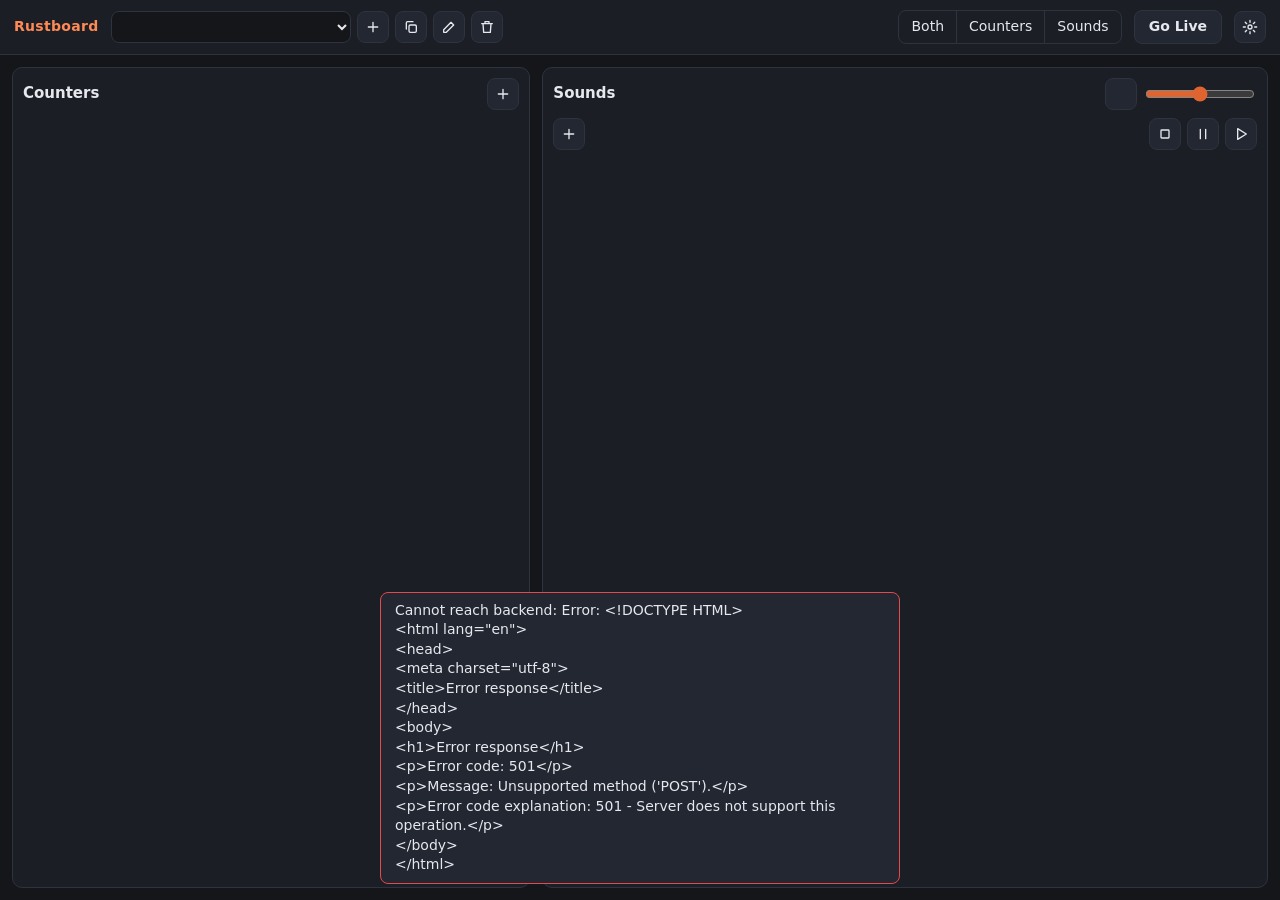
==== ui/index.html @ 24e4267f "Rustboard: Go Live + VB-Cable" ====
<!doctype html>
<html lang="en">
<head>
  <meta charset="utf-8">
  <meta name="viewport" content="width=device-width, initial-scale=1">
  <title>Rustboard</title>
  <link rel="stylesheet" href="style.css">
</head>
<body>
  <header class="bar">
    <div class="brand">Rustboard</div>

    <div class="preset-box">
      <select id="preset-select" aria-label="Preset"></select>
      <button class="icon-btn" id="preset-add" title="Add preset"></button>
      <button class="icon-btn" id="preset-clone" title="Clone preset"></button>
      <button class="icon-btn" id="preset-edit" title="Edit preset"></button>
      <button class="icon-btn danger" id="preset-del" title="Delete preset"></button>
    </div>

    <div class="seg" id="enable-seg" role="group" aria-label="Enable">
      <button data-v="Both">Both</button>
      <button data-v="Counters">Counters</button>
      <button data-v="Sounds">Sounds</button>
    </div>

    <button class="live-btn" id="go-live" title="Send your sounds and your mic to Discord through the virtual cable (VB-CABLE)">Go Live</button>
    <button class="icon-btn" id="open-settings" title="Settings"></button>
  </header>

  <div id="update-bar" hidden>
    <span id="update-text"></span>
    <button class="primary" id="update-btn">Update now</button>
    <button id="update-later">Later</button>
  </div>

  <main class="split">
    <section class="panel" id="counters-panel">
      <div class="panel-head">
        <h2>Counters <span class="off-tag">disabled</span></h2>
        <div class="tools">
          <button class="icon-btn" id="counter-add" title="Add counter"></button>
        </div>
      </div>
      <div class="list" id="counter-list"></div>
    </section>

    <section class="panel" id="sounds-panel">
      <div class="panel-head">
        <h2>Sounds <span class="off-tag">disabled</span></h2>
        <div class="tools vol">
          <button class="icon-btn" id="mute" title="Mute"></button>
          <input type="range" id="master" min="0" max="100" aria-label="Master volume">
        </div>
      </div>
      <div class="toolbar">
        <button class="icon-btn" id="sound-add" title="Add sound"></button>
        <span class="grow"></span>
        <button class="icon-btn" id="sound-stop" title="Stop"></button>
        <button class="icon-btn" id="sound-pause" title="Pause"></button>
        <button class="icon-btn" id="sound-play" title="Play selected"></button>
      </div>
      <div class="list" id="sound-list"></div>
    </section>
  </main>

  <dialog id="dlg">
    <div class="modal-head"><h3 id="dlg-title"></h3></div>
    <div class="modal-body" id="dlg-body"></div>
    <div class="modal-foot" id="dlg-foot"></div>
  </dialog>

  <dialog id="bind">
    <div class="modal-body bind-body">
      <p class="bind-title">Press the keys, then release them</p>
      <p class="muted">Hold a combination like Ctrl + F5. It is saved when you let go.</p>
      <div class="keys" id="bind-live"></div>
    </div>
    <div class="modal-foot"><button id="bind-cancel">Cancel</button></div>
  </dialog>

  <div id="toast" role="status"></div>

  <script type="module" src="js/main.js"></script>
</body>
</html>
---- ui/style.css ----
:root {
  --bg: #14161a;
  --panel: #1b1e24;
  --panel-2: #232731;
  --line: #2e3340;
  --text: #e6e8ee;
  --muted: #8b93a7;
  --accent: #e0642f;
  --accent-2: #ff8a55;
  --danger: #e5484d;
  --ok: #3fb97a;
  --radius: 10px;
  color-scheme: dark;
}

* { box-sizing: border-box; }

html, body {
  height: 100%;
  margin: 0;
  background: var(--bg);
  color: var(--text);
  font: 14px/1.4 system-ui, -apple-system, "Segoe UI", Roboto, sans-serif;
}

body { display: flex; flex-direction: column; }

button, select, input { font: inherit; color: inherit; }

button {
  background: var(--panel-2);
  border: 1px solid var(--line);
  border-radius: 8px;
  padding: 6px 12px;
  cursor: pointer;
}
button:hover { border-color: var(--accent); }
button:active { transform: translateY(1px); }
button.primary { background: var(--accent); border-color: var(--accent); color: #fff; }
button.primary:hover { background: var(--accent-2); }

.icon-btn {
  display: inline-grid;
  place-items: center;
  width: 32px;
  height: 32px;
  padding: 0;
}
.icon-btn svg { width: 16px; height: 16px; fill: none; stroke: currentColor; stroke-width: 2; stroke-linecap: round; stroke-linejoin: round; }
.icon-btn.danger:hover { border-color: var(--danger); color: var(--danger); }
.icon-btn.small { width: 26px; height: 26px; }
.icon-btn.small svg { width: 14px; height: 14px; }

select, input[type="text"], input[type="number"] {
  background: var(--bg);
  border: 1px solid var(--line);
  border-radius: 8px;
  padding: 6px 10px;
  min-width: 0;
}
select:focus, input:focus, button:focus-visible { outline: 2px solid var(--accent); outline-offset: 1px; }

input[type="range"] { accent-color: var(--accent); }

/* ---------- top bar ---------- */
.bar {
  display: flex;
  align-items: center;
  gap: 12px;
  padding: 10px 14px;
  border-bottom: 1px solid var(--line);
  background: var(--panel);
  flex-wrap: wrap;
}
.brand { font-weight: 700; letter-spacing: 0.3px; color: var(--accent-2); }
.preset-box { display: flex; align-items: center; gap: 6px; flex: 1; min-width: 220px; }
.preset-box select { flex: 1; max-width: 240px; }

.seg { display: inline-flex; border: 1px solid var(--line); border-radius: 8px; overflow: hidden; }
.seg button { border: 0; border-radius: 0; background: transparent; padding: 6px 12px; }
.seg button + button { border-left: 1px solid var(--line); }
.seg button.on { background: var(--accent); color: #fff; }

/* ---------- panels ---------- */
.split {
  flex: 1;
  min-height: 0;
  display: grid;
  grid-template-columns: 1fr 1.4fr;
  gap: 12px;
  padding: 12px;
}
@media (max-width: 680px) {
  .split { grid-template-columns: 1fr; grid-auto-rows: minmax(160px, 1fr); }
}

.panel {
  display: flex;
  flex-direction: column;
  min-height: 0;
  background: var(--panel);
  border: 1px solid var(--line);
  border-radius: var(--radius);
  padding: 10px;
}
.panel-head { display: flex; align-items: center; justify-content: space-between; gap: 10px; margin-bottom: 8px; }
.panel-head h2 { margin: 0; font-size: 15px; }
.tools { display: flex; align-items: center; gap: 6px; }
.vol input { width: 110px; }
.toolbar { display: flex; align-items: center; gap: 6px; margin-bottom: 8px; }
.grow { flex: 1; }

.off-tag { display: none; font-size: 11px; font-weight: 500; color: var(--muted); margin-left: 6px; }
.panel.off { opacity: 0.55; }
.panel.off .off-tag { display: inline; }

.list { flex: 1; overflow: auto; display: flex; flex-direction: column; gap: 6px; padding-right: 2px; }
.empty { color: var(--muted); text-align: center; padding: 24px 8px; }

/* ---------- rows ---------- */
.row {
  display: flex;
  align-items: center;
  gap: 10px;
  padding: 8px 10px;
  background: var(--panel-2);
  border: 1px solid transparent;
  border-radius: 8px;
  cursor: default;
  user-select: none;
}
.row:hover { border-color: var(--line); }
.row.selected { border-color: var(--accent); box-shadow: inset 3px 0 0 var(--accent); }
.row .main { flex: 1; min-width: 0; }
.row .name { font-weight: 600; white-space: nowrap; overflow: hidden; text-overflow: ellipsis; }
.row .sub { color: var(--muted); font-size: 12px; margin-top: 2px; }
.row .value { font-size: 20px; font-weight: 700; font-variant-numeric: tabular-nums; }
.row .acts { display: flex; gap: 4px; }
.row .err { color: var(--danger); font-size: 12px; margin-top: 3px; white-space: pre-line; }

.row.counter { flex-wrap: wrap; }
.row.counter .main { flex: 1 1 120px; }
.row.counter .acts { flex-basis: 100%; justify-content: flex-end; }

.badge { font-size: 11px; padding: 1px 6px; border-radius: 99px; background: var(--bg); color: var(--muted); border: 1px solid var(--line); }
.badge.warn { color: var(--danger); border-color: var(--danger); }

/* ---------- keys ---------- */
.keys { display: inline-flex; flex-wrap: wrap; gap: 4px; align-items: center; }
.kbd {
  font-size: 11px;
  padding: 1px 6px;
  border-radius: 5px;
  background: var(--bg);
  border: 1px solid var(--line);
  border-bottom-width: 2px;
  color: var(--text);
}
.muted { color: var(--muted); }

/* ---------- modal ---------- */
dialog {
  background: var(--panel);
  color: var(--text);
  border: 1px solid var(--line);
  border-radius: 12px;
  padding: 0;
  width: min(560px, calc(100vw - 24px));
  max-height: calc(100vh - 24px);
  overflow: hidden;
}
dialog[open] { display: flex; flex-direction: column; }
dialog::backdrop { background: rgba(0, 0, 0, 0.6); }

.modal-head { padding: 14px 16px 0; }
.modal-head h3 { margin: 0; font-size: 16px; }
.modal-body { padding: 12px 16px; overflow: auto; display: flex; flex-direction: column; gap: 12px; }
.modal-foot { padding: 10px 16px 14px; display: flex; justify-content: flex-end; gap: 8px; }

.field { display: flex; flex-direction: column; gap: 4px; }
.field > label, .field > .label { font-size: 12px; color: var(--muted); }
.field .inline { display: flex; gap: 6px; align-items: center; }
.field .inline > input[type="text"] { flex: 1; }
.hint { font-size: 12px; color: var(--muted); }
.check { display: flex; align-items: center; gap: 8px; }

.file-list { display: flex; flex-direction: column; gap: 4px; max-height: 140px; overflow: auto; }
.file-item { display: flex; align-items: center; gap: 8px; background: var(--bg); border: 1px solid var(--line); border-radius: 6px; padding: 3px 4px 3px 8px; }
.file-item span { flex: 1; overflow: hidden; text-overflow: ellipsis; white-space: nowrap; }
.file-item.missing span { color: var(--danger); }

.sect { font-size: 12px; text-transform: uppercase; letter-spacing: 0.6px; color: var(--accent-2); margin-top: 6px; }
.dev-row { display: grid; grid-template-columns: 1fr 120px; gap: 8px; align-items: center; }
.sc-row { display: grid; grid-template-columns: 110px 1fr auto auto; gap: 8px; align-items: center; }

.bind-body { align-items: center; text-align: center; padding: 22px 16px; }
.bind-title { margin: 0; font-size: 16px; font-weight: 600; }
.bind-body p { margin: 0; }
.bind-body .keys { min-height: 28px; justify-content: center; }

/* ---------- toast ---------- */
#toast {
  position: fixed;
  left: 50%;
  bottom: 16px;
  transform: translate(-50%, 20px);
  max-width: min(520px, calc(100vw - 24px));
  background: var(--panel-2);
  border: 1px solid var(--line);
  border-radius: 8px;
  padding: 8px 14px;
  opacity: 0;
  pointer-events: none;
  transition: opacity 0.18s, transform 0.18s;
  white-space: pre-line;
  z-index: 100;
}
#toast.show { opacity: 1; transform: translate(-50%, 0); }
#toast.error { border-color: var(--danger); }

/* ---------- update bar ---------- */
#update-bar {
  display: flex;
  align-items: center;
  gap: 8px;
  padding: 8px 14px;
  background: var(--accent);
  color: #fff;
}
#update-bar[hidden] { display: none; }
#update-bar span { flex: 1; }
#update-bar button { border-color: rgba(255, 255, 255, 0.6); background: rgba(0, 0, 0, 0.2); color: #fff; }
#update-bar button.primary { background: #fff; color: var(--accent); }

/* ---------- Go Live ---------- */
.live-btn { font-weight: 600; padding: 6px 14px; display: inline-flex; align-items: center; gap: 8px; }
.live-btn.on { background: var(--danger); border-color: var(--danger); color: #fff; }
.live-btn.on::before {
  content: ""; width: 8px; height: 8px; border-radius: 50%; background: #fff;
  animation: live-pulse 1.2s ease-in-out infinite;
}
@keyframes live-pulse { 50% { opacity: 0.25; } }
.cable-status { font-weight: 600; }
.cable-status.ok { color: var(--ok); }
.cable-status.bad { color: var(--danger); }
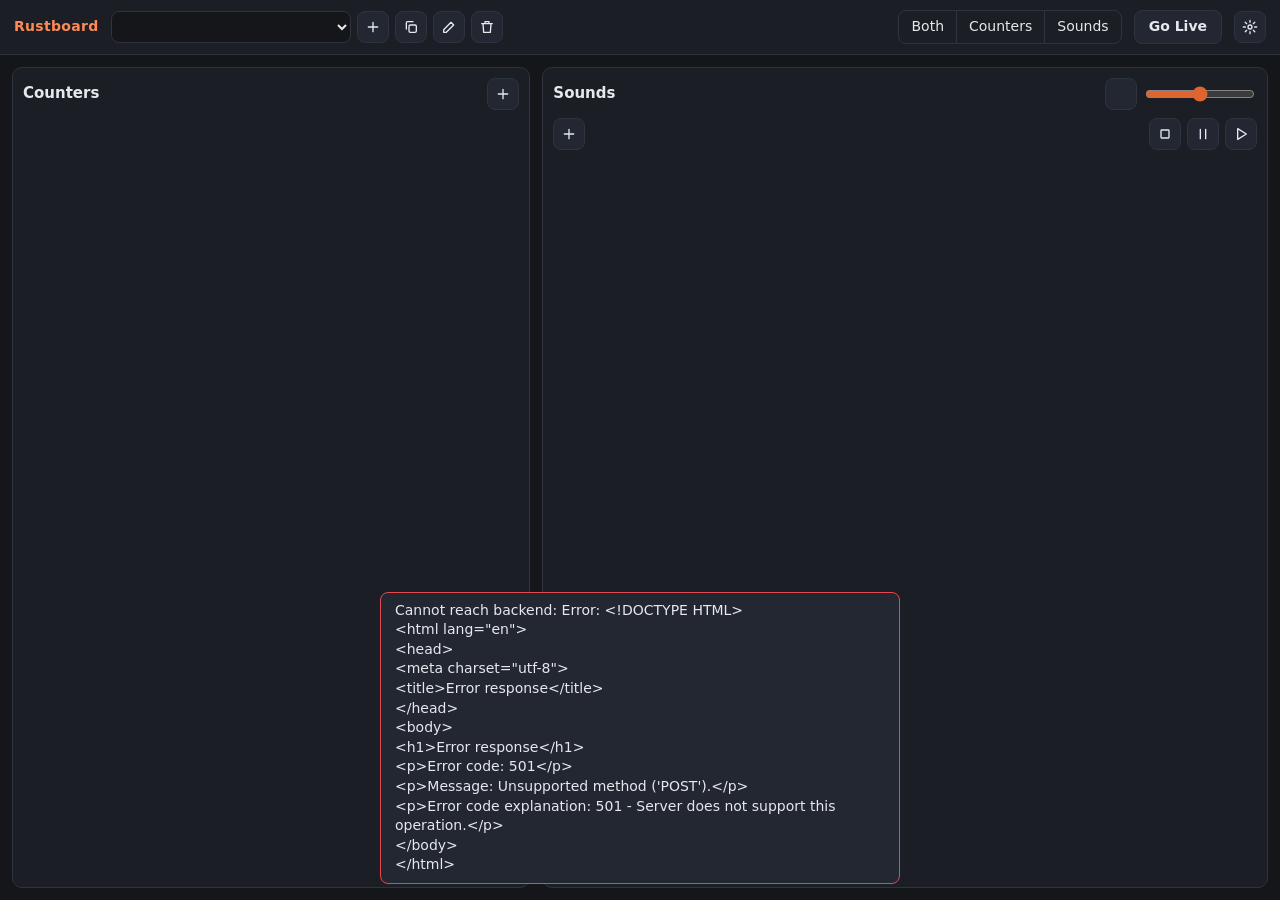
==== commit 9120e18c: "Rustboard: Go Live + VB-Cable" ====
--- a/ui/index.html
+++ b/ui/index.html
@@ -30,7 +30,7 @@
 
   <div id="update-bar" hidden>
     <span id="update-text"></span>
-    <button class="primary" id="update-btn">Update now</button>
+    <button class="primary" id="update-btn">Download</button>
     <button id="update-later">Later</button>
   </div>
 
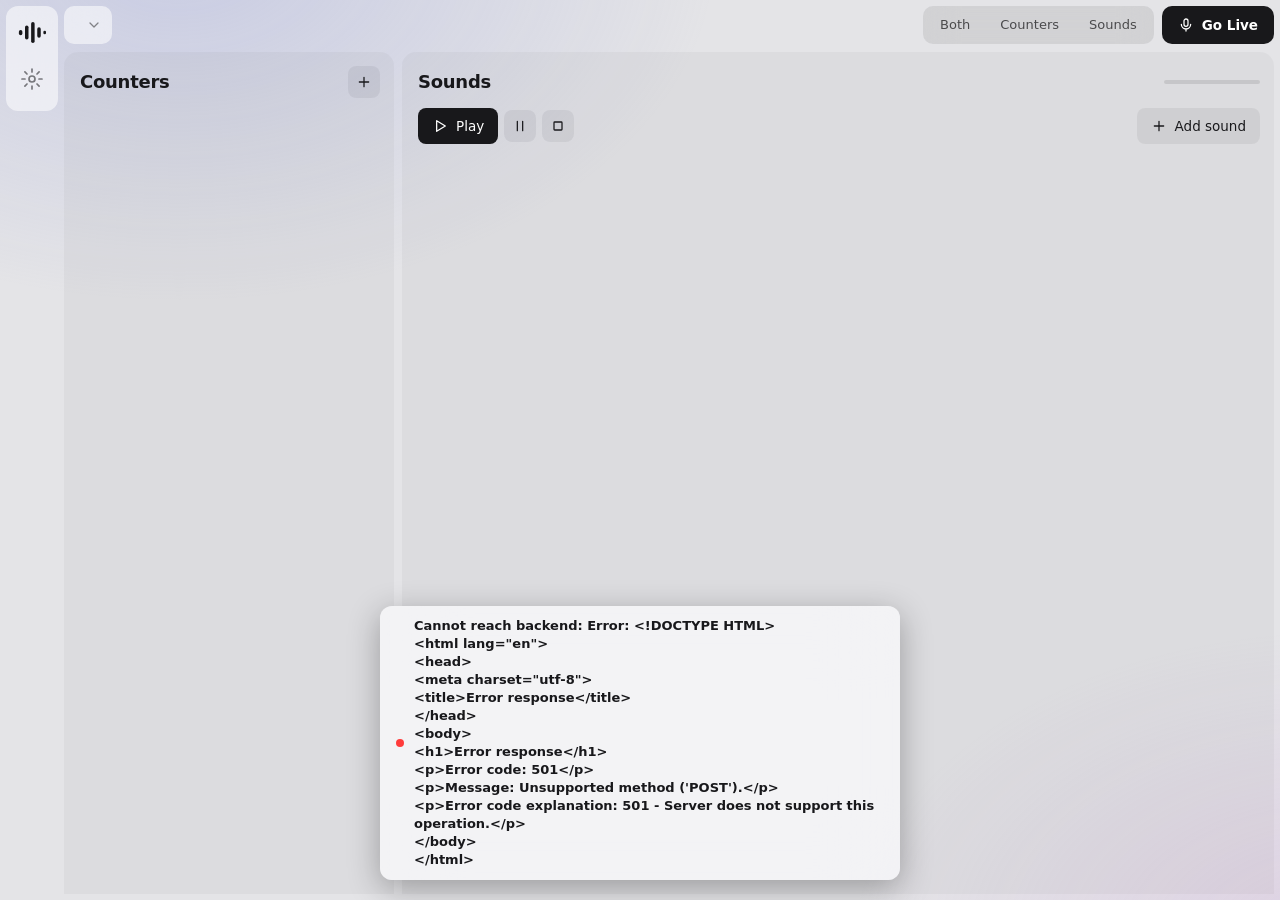
==== commit 7c6dd5b1: "v0.0.3" ====
--- a/ui/index.html
+++ b/ui/index.html
@@ -7,62 +7,79 @@
   <link rel="stylesheet" href="style.css">
 </head>
 <body>
-  <header class="bar">
-    <div class="brand">Rustboard</div>
+  <div class="ambient" id="ambient" aria-hidden="true"></div>
 
-    <div class="preset-box">
-      <select id="preset-select" aria-label="Preset"></select>
-      <button class="icon-btn" id="preset-add" title="Add preset"></button>
-      <button class="icon-btn" id="preset-clone" title="Clone preset"></button>
-      <button class="icon-btn" id="preset-edit" title="Edit preset"></button>
-      <button class="icon-btn danger" id="preset-del" title="Delete preset"></button>
+  <div class="app">
+    <aside class="rail">
+      <div class="logo" title="Rustboard">
+        <svg viewBox="0 0 32 24" aria-hidden="true">
+          <rect x="1" y="9" width="4" height="6" rx="2"/>
+          <rect x="8" y="4" width="4" height="16" rx="2"/>
+          <rect x="15" y="0" width="4" height="24" rx="2"/>
+          <rect x="22" y="6" width="4" height="12" rx="2"/>
+          <rect x="29" y="10" width="3" height="4" rx="1.5"/>
+        </svg>
+      </div>
+      <button class="rail-btn" id="open-settings" title="Settings" aria-label="Settings"></button>
+    </aside>
+
+    <div class="page">
+      <header class="bar">
+        <button class="island preset-btn" id="preset-btn" title="Presets" aria-haspopup="menu">
+          <span id="preset-name"></span>
+          <span class="chev" id="preset-chev"></span>
+        </button>
+
+        <span class="grow"></span>
+
+        <div class="tabs" id="enable-seg" role="group" aria-label="Enable">
+          <span class="thumb"></span>
+          <button data-v="Both">Both</button>
+          <button data-v="Counters">Counters</button>
+          <button data-v="Sounds">Sounds</button>
+        </div>
+
+        <button class="island live-btn" id="go-live" title="Send your sounds and your mic to Discord through the virtual cable (VB-CABLE)">
+          <span id="live-ico"></span>
+          <span id="live-label">Go Live</span>
+        </button>
+      </header>
+
+      <div id="update-bar" hidden>
+        <span id="update-text"></span>
+        <button class="primary" id="update-btn">Download</button>
+        <button id="update-later">Later</button>
+      </div>
+
+      <main class="split">
+        <section class="panel" id="counters-panel">
+          <div class="panel-head">
+            <h2>Counters <span class="count" id="counter-count"></span><span class="off-tag">Off</span></h2>
+            <button class="icon-btn fill" id="counter-add" title="Add counter"></button>
+          </div>
+          <div class="list" id="counter-list"></div>
+        </section>
+
+        <section class="panel" id="sounds-panel">
+          <div class="panel-head">
+            <h2>Sounds <span class="count" id="sound-count"></span><span class="off-tag">Off</span></h2>
+            <div class="vol">
+              <button class="icon-btn" id="mute" title="Mute"></button>
+              <input type="range" id="master" min="0" max="100" aria-label="Master volume">
+            </div>
+          </div>
+          <div class="toolbar">
+            <button class="primary" id="sound-play" title="Play selected"><span id="play-ico"></span>Play</button>
+            <button class="icon-btn fill" id="sound-pause" title="Pause"></button>
+            <button class="icon-btn fill" id="sound-stop" title="Stop"></button>
+            <span class="grow"></span>
+            <button id="sound-add" title="Add sound"><span id="add-ico"></span>Add sound</button>
+          </div>
+          <div class="list" id="sound-list"></div>
+        </section>
+      </main>
     </div>
-
-    <div class="seg" id="enable-seg" role="group" aria-label="Enable">
-      <button data-v="Both">Both</button>
-      <button data-v="Counters">Counters</button>
-      <button data-v="Sounds">Sounds</button>
-    </div>
-
-    <button class="live-btn" id="go-live" title="Send your sounds and your mic to Discord through the virtual cable (VB-CABLE)">Go Live</button>
-    <button class="icon-btn" id="open-settings" title="Settings"></button>
-  </header>
-
-  <div id="update-bar" hidden>
-    <span id="update-text"></span>
-    <button class="primary" id="update-btn">Download</button>
-    <button id="update-later">Later</button>
   </div>
-
-  <main class="split">
-    <section class="panel" id="counters-panel">
-      <div class="panel-head">
-        <h2>Counters <span class="off-tag">disabled</span></h2>
-        <div class="tools">
-          <button class="icon-btn" id="counter-add" title="Add counter"></button>
-        </div>
-      </div>
-      <div class="list" id="counter-list"></div>
-    </section>
-
-    <section class="panel" id="sounds-panel">
-      <div class="panel-head">
-        <h2>Sounds <span class="off-tag">disabled</span></h2>
-        <div class="tools vol">
-          <button class="icon-btn" id="mute" title="Mute"></button>
-          <input type="range" id="master" min="0" max="100" aria-label="Master volume">
-        </div>
-      </div>
-      <div class="toolbar">
-        <button class="icon-btn" id="sound-add" title="Add sound"></button>
-        <span class="grow"></span>
-        <button class="icon-btn" id="sound-stop" title="Stop"></button>
-        <button class="icon-btn" id="sound-pause" title="Pause"></button>
-        <button class="icon-btn" id="sound-play" title="Play selected"></button>
-      </div>
-      <div class="list" id="sound-list"></div>
-    </section>
-  </main>
 
   <dialog id="dlg">
     <div class="modal-head"><h3 id="dlg-title"></h3></div>
@@ -72,9 +89,9 @@
 
   <dialog id="bind">
     <div class="modal-body bind-body">
-      <p class="bind-title">Press the keys, then release them</p>
-      <p class="muted">Hold a combination like Ctrl + F5. It is saved when you let go.</p>
-      <div class="keys" id="bind-live"></div>
+      <p class="bind-title">Press the keys, then let go</p>
+      <p class="muted">Hold a combo like Ctrl + F5. It saves when you release.</p>
+      <div class="keys big" id="bind-live"></div>
     </div>
     <div class="modal-foot"><button id="bind-cancel">Cancel</button></div>
   </dialog>
--- a/ui/style.css
+++ b/ui/style.css
@@ -1,16 +1,85 @@
+/* Rustboard UI
+   Same design language as Liner: neutral glass chrome, quiet fills, one easing curve,
+   colour comes from the content (the selected sound tints the backdrop).
+   Tokens are the Liner ones, light and dark follow the system. */
+
 :root {
-  --bg: #14161a;
-  --panel: #1b1e24;
-  --panel-2: #232731;
-  --line: #2e3340;
-  --text: #e6e8ee;
-  --muted: #8b93a7;
-  --accent: #e0642f;
-  --accent-2: #ff8a55;
-  --danger: #e5484d;
-  --ok: #3fb97a;
-  --radius: 10px;
-  color-scheme: dark;
+  --bg-canvas: #e4e4e7;
+  --bg-primary: #f5f5f7;
+  --bg-elevated: #e6e6eb;
+  --bg-panel: #dedee3;
+  --bg-glass: rgba(255, 255, 255, 0.55);
+  --surface-glass: rgba(245, 245, 247, 0.92);
+
+  --border-primary: #e4e4e7;
+  --border-a14: rgba(0, 0, 0, 0.06);
+  --border-a33: rgba(0, 0, 0, 0.14);
+
+  --text-primary: #18181b;
+  --text-secondary: rgba(0, 0, 0, 0.65);
+  --text-tertiary: rgba(0, 0, 0, 0.45);
+
+  --accent: #ff3b3b;
+  --ok: #16a34a;
+
+  --btn-bg: #18181b;
+  --btn-text: #ffffff;
+
+  --fill-subtle: rgba(0, 0, 0, 0.03);
+  --fill: rgba(0, 0, 0, 0.05);
+  --fill-hover: rgba(0, 0, 0, 0.08);
+  --fill-strong: rgba(0, 0, 0, 0.1);
+
+  --tabs-bg: rgba(0, 0, 0, 0.08);
+  --tab-thumb: #adc6ff;
+  --amb-l: 72%;
+  --amb-a: 0.34;
+
+  --r-control: 8px;
+  --r-item: 12px;
+  --r-panel: 20px;
+  --ease: cubic-bezier(0.22, 1, 0.36, 1);
+
+  --hue: 232;
+  --font: "SF Pro", -apple-system, BlinkMacSystemFont, "Segoe UI Variable Text", "Segoe UI", Inter, system-ui, sans-serif;
+  --mono: ui-monospace, "Cascadia Mono", "SF Mono", Consolas, monospace;
+  color-scheme: light;
+}
+
+@media (prefers-color-scheme: dark) {
+  :root {
+    --bg-canvas: #000000;
+    --bg-primary: #0a0a0a;
+    --bg-elevated: #141414;
+    --bg-panel: #1a1a1a;
+    --bg-glass: rgba(70, 70, 70, 0.2);
+    --surface-glass: rgba(22, 22, 24, 0.9);
+
+    --border-primary: #1a1a1a;
+    --border-a14: rgba(255, 255, 255, 0.08);
+    --border-a33: rgba(255, 255, 255, 0.2);
+
+    --text-primary: #ffffff;
+    --text-secondary: rgba(255, 255, 255, 0.7);
+    --text-tertiary: rgba(255, 255, 255, 0.45);
+
+    --accent: #ff4d4d;
+    --ok: #4ade80;
+
+    --btn-bg: #d9d9dd;
+    --btn-text: #000000;
+
+    --fill-subtle: rgba(255, 255, 255, 0.04);
+    --fill: rgba(255, 255, 255, 0.07);
+    --fill-hover: rgba(255, 255, 255, 0.1);
+    --fill-strong: rgba(255, 255, 255, 0.14);
+
+    --tabs-bg: rgba(0, 0, 0, 0.3);
+    --tab-thumb: #b4c5ff;
+    --amb-l: 42%;
+    --amb-a: 0.32;
+    color-scheme: dark;
+  }
 }
 
 * { box-sizing: border-box; }
@@ -18,228 +87,606 @@
 html, body {
   height: 100%;
   margin: 0;
-  background: var(--bg);
-  color: var(--text);
-  font: 14px/1.4 system-ui, -apple-system, "Segoe UI", Roboto, sans-serif;
-}
-
-body { display: flex; flex-direction: column; }
-
+  background: transparent;
+  color: var(--text-primary);
+  font: 400 13px/1.4 var(--font);
+  -webkit-font-smoothing: antialiased;
+  text-rendering: optimizeLegibility;
+  font-synthesis: none;
+}
+
+/* Liner hides scrollbars and the text cursor everywhere except in inputs */
+*::-webkit-scrollbar { display: none; }
+* { scrollbar-width: none; user-select: none; }
+input { user-select: text; }
+
+html { background: var(--bg-canvas); }
+body { overflow: hidden; }
+
+.ambient {
+  position: fixed;
+  inset: 0;
+  z-index: -1;
+  pointer-events: none;
+  background:
+    radial-gradient(60% 55% at 14% -5%, hsl(var(--hue) 50% var(--amb-l) / var(--amb-a)), transparent 70%),
+    radial-gradient(55% 50% at 105% 105%, hsl(calc(var(--hue) + 55) 45% var(--amb-l) / calc(var(--amb-a) * 0.75)), transparent 70%);
+}
+.ambient.swap { animation: amb-in 700ms var(--ease); }
+@keyframes amb-in { from { opacity: 0.3; } to { opacity: 1; } }
+
+/* ---------- base controls ---------- */
 button, select, input { font: inherit; color: inherit; }
 
 button {
-  background: var(--panel-2);
-  border: 1px solid var(--line);
-  border-radius: 8px;
-  padding: 6px 12px;
+  display: inline-flex;
+  align-items: center;
+  justify-content: center;
+  gap: 8px;
+  height: 36px;
+  padding: 0 14px;
+  border: 0;
+  border-radius: var(--r-control);
+  background: var(--border-a14);
+  color: var(--text-primary);
+  font-size: 13.5px;
+  font-weight: 400;
   cursor: pointer;
-}
-button:hover { border-color: var(--accent); }
-button:active { transform: translateY(1px); }
-button.primary { background: var(--accent); border-color: var(--accent); color: #fff; }
-button.primary:hover { background: var(--accent-2); }
+  transition: background 150ms ease, color 150ms ease, opacity 150ms ease, transform 100ms ease;
+}
+button:hover { background: var(--border-a33); }
+button:active { transform: scale(0.96); }
+button:disabled { opacity: 0.5; pointer-events: none; }
+button svg { width: 16px; height: 16px; flex: none; fill: none; stroke: currentColor; stroke-width: 1.9; stroke-linecap: round; stroke-linejoin: round; }
+
+button.primary { background: var(--btn-bg); color: var(--btn-text); }
+button.primary:hover { background: var(--btn-bg); opacity: 0.88; }
+
+:focus-visible { outline: 2px solid color-mix(in srgb, var(--text-primary) 70%, transparent); outline-offset: 1px; }
 
 .icon-btn {
-  display: inline-grid;
-  place-items: center;
   width: 32px;
   height: 32px;
   padding: 0;
-}
-.icon-btn svg { width: 16px; height: 16px; fill: none; stroke: currentColor; stroke-width: 2; stroke-linecap: round; stroke-linejoin: round; }
-.icon-btn.danger:hover { border-color: var(--danger); color: var(--danger); }
-.icon-btn.small { width: 26px; height: 26px; }
+  background: transparent;
+  color: var(--text-secondary);
+}
+.icon-btn:hover { background: var(--border-a14); color: var(--text-primary); }
+.icon-btn.fill { background: var(--border-a14); color: var(--text-primary); }
+.icon-btn.fill:hover { background: var(--border-a33); }
+.icon-btn.small { width: 26px; height: 26px; border-radius: 7px; }
 .icon-btn.small svg { width: 14px; height: 14px; }
-
-select, input[type="text"], input[type="number"] {
-  background: var(--bg);
-  border: 1px solid var(--line);
+.icon-btn.big { width: 34px; height: 34px; border-radius: 10px; }
+.icon-btn.big svg { width: 16px; height: 16px; }
+.icon-btn.danger:hover { color: var(--accent); }
+
+input[type="text"], input[type="number"], select {
+  height: 36px;
+  min-width: 0;
+  padding: 0 12px;
+  border: 1px solid var(--border-primary);
+  border-radius: var(--r-control);
+  background: var(--bg-primary);
+  color: var(--text-primary);
+  font-size: 13.5px;
+  outline: none;
+  transition: border-color 150ms ease;
+}
+input[type="text"]:hover, input[type="number"]:hover, select:hover { border-color: var(--border-a33); }
+input[type="text"]:focus, input[type="number"]:focus, select:focus { border-color: var(--border-a33); }
+input::placeholder { color: var(--text-tertiary); }
+
+select {
+  appearance: none;
+  padding-right: 32px;
+  background-image: url("data:image/svg+xml,%3Csvg xmlns='http://www.w3.org/2000/svg' viewBox='0 0 24 24' fill='none' stroke='%23888' stroke-width='2.2' stroke-linecap='round' stroke-linejoin='round'%3E%3Cpath d='M6 9l6 6 6-6'/%3E%3C/svg%3E");
+  background-repeat: no-repeat;
+  background-position: right 10px center;
+  background-size: 14px;
+  cursor: pointer;
+}
+
+/* range: thin track, thumb shows on hover (Liner slider) */
+input[type="range"] {
+  --p: 0%;
+  appearance: none;
+  width: 100%;
+  height: 20px;
+  margin: 0;
+  background: transparent;
+  cursor: pointer;
+}
+input[type="range"]::-webkit-slider-runnable-track {
+  height: 4px;
+  border-radius: 99px;
+  background: linear-gradient(to right, var(--text-primary) var(--p), var(--fill-strong) var(--p));
+}
+input[type="range"]::-webkit-slider-thumb {
+  appearance: none;
+  width: 12px;
+  height: 12px;
+  margin-top: -4px;
+  border-radius: 50%;
+  border: 0;
+  background: #fff;
+  box-shadow: 0 1px 3px rgba(0, 0, 0, 0.35);
+  transform: scale(0);
+  transition: transform 150ms var(--ease);
+}
+input[type="range"]:hover::-webkit-slider-thumb,
+input[type="range"]:active::-webkit-slider-thumb,
+input[type="range"]:focus-visible::-webkit-slider-thumb { transform: scale(1); }
+input[type="range"]:focus-visible { outline: none; }
+
+/* switch (Liner ToggleSwitch) */
+input[type="checkbox"] {
+  appearance: none;
+  position: relative;
+  flex: none;
+  width: 38px;
+  height: 22px;
+  margin: 0;
+  border-radius: 99px;
+  background: var(--fill-strong);
+  cursor: pointer;
+  transition: background 200ms ease;
+}
+input[type="checkbox"]::after {
+  content: "";
+  position: absolute;
+  top: 2px;
+  left: 2px;
+  width: 18px;
+  height: 18px;
+  border-radius: 50%;
+  background: #fff;
+  box-shadow: 0 1px 3px rgba(0, 0, 0, 0.25);
+  transition: left 300ms cubic-bezier(0.34, 1.3, 0.64, 1), width 300ms cubic-bezier(0.34, 1.3, 0.64, 1);
+}
+input[type="checkbox"]:checked { background: color-mix(in srgb, var(--text-primary) 38%, transparent); }
+input[type="checkbox"]:checked::after { left: 18px; }
+input[type="checkbox"]:active::after { width: 22px; }
+input[type="checkbox"]:checked:active::after { left: 14px; }
+
+/* ---------- layout ---------- */
+.app {
+  height: 100%;
+  display: flex;
+  gap: 6px;
+  padding: 6px;
+}
+
+.rail {
+  align-self: flex-start;
+  width: 52px;
+  display: flex;
+  flex-direction: column;
+  align-items: center;
+  gap: 20px;
+  padding: 16px 0;
+  border-radius: var(--r-item);
+  background: var(--bg-glass);
+  backdrop-filter: blur(20px);
+}
+.logo svg { display: block; width: 28px; height: 21px; fill: var(--text-primary); }
+.rail-btn {
+  width: 32px;
+  height: 32px;
+  padding: 0;
+  background: transparent;
+  color: var(--text-primary);
+  opacity: 0.55;
+}
+.rail-btn:hover { background: transparent; opacity: 0.95; }
+.rail-btn svg { width: 24px; height: 24px; stroke-width: 1.7; }
+
+.page { flex: 1; min-width: 0; display: flex; flex-direction: column; }
+
+/* header: islands, 38px like Liner */
+.bar {
+  flex: none;
+  display: flex;
+  align-items: center;
+  gap: 8px;
+  height: 46px;
+  padding-bottom: 8px;
+}
+.grow { flex: 1; }
+
+.island {
+  height: 38px;
+  border-radius: 10px;
+  background: var(--bg-glass);
+  backdrop-filter: blur(20px);
+}
+.island:hover { background: var(--fill-hover); }
+
+.preset-btn { max-width: 300px; padding: 0 10px 0 14px; font-size: 14px; font-weight: 600; letter-spacing: -0.005em; }
+.preset-btn > span:first-child { overflow: hidden; text-overflow: ellipsis; white-space: nowrap; }
+.preset-btn .chev { display: inline-flex; color: var(--text-tertiary); }
+
+.tabs {
+  position: relative;
+  display: inline-flex;
+  gap: 2px;
+  height: 38px;
+  padding: 3px;
+  border-radius: 10px;
+  background: var(--tabs-bg);
+  backdrop-filter: blur(16px);
+}
+.tabs button {
+  position: relative;
+  z-index: 1;
+  height: 32px;
+  padding: 0 14px;
   border-radius: 8px;
-  padding: 6px 10px;
-  min-width: 0;
-}
-select:focus, input:focus, button:focus-visible { outline: 2px solid var(--accent); outline-offset: 1px; }
-
-input[type="range"] { accent-color: var(--accent); }
-
-/* ---------- top bar ---------- */
-.bar {
-  display: flex;
-  align-items: center;
-  gap: 12px;
-  padding: 10px 14px;
-  border-bottom: 1px solid var(--line);
-  background: var(--panel);
-  flex-wrap: wrap;
-}
-.brand { font-weight: 700; letter-spacing: 0.3px; color: var(--accent-2); }
-.preset-box { display: flex; align-items: center; gap: 6px; flex: 1; min-width: 220px; }
-.preset-box select { flex: 1; max-width: 240px; }
-
-.seg { display: inline-flex; border: 1px solid var(--line); border-radius: 8px; overflow: hidden; }
-.seg button { border: 0; border-radius: 0; background: transparent; padding: 6px 12px; }
-.seg button + button { border-left: 1px solid var(--line); }
-.seg button.on { background: var(--accent); color: #fff; }
-
-/* ---------- panels ---------- */
+  background: transparent;
+  color: var(--text-secondary);
+  font-size: 13px;
+  font-weight: 500;
+  transition: color 200ms ease, transform 100ms ease;
+}
+.tabs button:hover { background: transparent; color: var(--text-primary); }
+.tabs button.on { color: #0b101b; font-weight: 600; }
+.tabs .thumb {
+  position: absolute;
+  top: 3px;
+  bottom: 3px;
+  left: 0;
+  width: 0;
+  border-radius: 8px;
+  background: var(--tab-thumb);
+  box-shadow: 0 2px 12px color-mix(in srgb, var(--tab-thumb) 25%, transparent);
+}
+.tabs.ready .thumb { transition: transform 380ms var(--ease), width 380ms var(--ease); }
+
+.live-btn { padding: 0 16px; font-weight: 600; background: var(--btn-bg); color: var(--btn-text); backdrop-filter: none; }
+.live-btn:hover { background: var(--btn-bg); opacity: 0.88; }
+.live-btn.on { background: var(--accent); color: #fff; opacity: 1; }
+.live-btn.on svg { display: none; }
+.live-btn.on::before {
+  content: "";
+  width: 8px;
+  height: 8px;
+  border-radius: 50%;
+  background: #fff;
+  animation: breathe 1.8s ease-in-out infinite;
+}
+#live-ico, #play-ico, #add-ico { display: inline-flex; }
+.live-btn.on #live-ico { display: none; }
+@keyframes breathe { 50% { opacity: 0.35; } }
+
+#update-bar {
+  flex: none;
+  display: flex;
+  align-items: center;
+  gap: 8px;
+  margin-bottom: 8px;
+  padding: 6px 6px 6px 14px;
+  border-radius: var(--r-item);
+  background: var(--bg-glass);
+  backdrop-filter: blur(20px);
+  font-weight: 500;
+}
+#update-bar[hidden] { display: none; }
+#update-bar span { flex: 1; }
+#update-bar button { height: 30px; }
+
 .split {
   flex: 1;
   min-height: 0;
   display: grid;
-  grid-template-columns: 1fr 1.4fr;
-  gap: 12px;
-  padding: 12px;
-}
-@media (max-width: 680px) {
-  .split { grid-template-columns: 1fr; grid-auto-rows: minmax(160px, 1fr); }
+  grid-template-columns: minmax(250px, 330px) 1fr;
+  gap: 8px;
+}
+@media (max-width: 700px) {
+  .split { grid-template-columns: 1fr; grid-auto-rows: minmax(220px, 1fr); overflow-y: auto; }
 }
 
 .panel {
   display: flex;
   flex-direction: column;
   min-height: 0;
-  background: var(--panel);
-  border: 1px solid var(--line);
-  border-radius: var(--radius);
-  padding: 10px;
-}
-.panel-head { display: flex; align-items: center; justify-content: space-between; gap: 10px; margin-bottom: 8px; }
-.panel-head h2 { margin: 0; font-size: 15px; }
-.tools { display: flex; align-items: center; gap: 6px; }
-.vol input { width: 110px; }
-.toolbar { display: flex; align-items: center; gap: 6px; margin-bottom: 8px; }
-.grow { flex: 1; }
-
-.off-tag { display: none; font-size: 11px; font-weight: 500; color: var(--muted); margin-left: 6px; }
-.panel.off { opacity: 0.55; }
-.panel.off .off-tag { display: inline; }
-
-.list { flex: 1; overflow: auto; display: flex; flex-direction: column; gap: 6px; padding-right: 2px; }
-.empty { color: var(--muted); text-align: center; padding: 24px 8px; }
-
-/* ---------- rows ---------- */
-.row {
-  display: flex;
-  align-items: center;
+  padding: 14px 8px 0;
+  border-radius: 14px 14px 0 0;
+  background: var(--fill-subtle);
+  transition: opacity 250ms var(--ease);
+}
+.panel.off { opacity: 0.4; }
+.panel.off .off-tag { display: inline-flex; }
+
+.panel-head {
+  flex: none;
+  display: flex;
+  align-items: center;
+  justify-content: space-between;
   gap: 10px;
-  padding: 8px 10px;
-  background: var(--panel-2);
-  border: 1px solid transparent;
+  padding: 0 6px 10px 8px;
+}
+.panel-head h2 {
+  display: flex;
+  align-items: baseline;
+  gap: 8px;
+  margin: 0;
+  font-size: 18px;
+  font-weight: 700;
+  letter-spacing: -0.015em;
+}
+.count { font-size: 13px; font-weight: 500; color: var(--text-tertiary); font-variant-numeric: tabular-nums; }
+.off-tag {
+  display: none;
+  align-items: center;
+  align-self: center;
+  height: 18px;
+  padding: 0 7px;
+  border-radius: 99px;
+  background: var(--fill-strong);
+  color: var(--text-secondary);
+  font-size: 11px;
+  font-weight: 600;
+}
+.vol { display: flex; align-items: center; gap: 2px; }
+.vol input { width: 96px; }
+
+.toolbar { flex: none; display: flex; align-items: center; gap: 6px; padding: 0 6px 10px 8px; }
+
+.list {
+  flex: 1;
+  min-height: 0;
+  overflow-y: auto;
+  display: flex;
+  flex-direction: column;
+  gap: 2px;
+  padding: 4px 0 24px;
+  -webkit-mask-image: linear-gradient(to bottom, transparent 0, #000 6px, #000 calc(100% - 18px), transparent 100%);
+  mask-image: linear-gradient(to bottom, transparent 0, #000 6px, #000 calc(100% - 18px), transparent 100%);
+}
+.list > * { flex: none; }
+#counter-list { gap: 6px; padding: 4px 0 24px; }
+
+/* ---------- generated cover (Liner style: dark base, two glows, one glyph) ---------- */
+.cover {
+  position: relative;
+  flex: none;
+  display: grid;
+  place-items: center;
+  width: 40px;
+  height: 40px;
+  overflow: hidden;
   border-radius: 8px;
-  cursor: default;
-  user-select: none;
-}
-.row:hover { border-color: var(--line); }
-.row.selected { border-color: var(--accent); box-shadow: inset 3px 0 0 var(--accent); }
-.row .main { flex: 1; min-width: 0; }
-.row .name { font-weight: 600; white-space: nowrap; overflow: hidden; text-overflow: ellipsis; }
-.row .sub { color: var(--muted); font-size: 12px; margin-top: 2px; }
-.row .value { font-size: 20px; font-weight: 700; font-variant-numeric: tabular-nums; }
-.row .acts { display: flex; gap: 4px; }
-.row .err { color: var(--danger); font-size: 12px; margin-top: 3px; white-space: pre-line; }
-
-.row.counter { flex-wrap: wrap; }
-.row.counter .main { flex: 1 1 120px; }
-.row.counter .acts { flex-basis: 100%; justify-content: flex-end; }
-
-.badge { font-size: 11px; padding: 1px 6px; border-radius: 99px; background: var(--bg); color: var(--muted); border: 1px solid var(--line); }
-.badge.warn { color: var(--danger); border-color: var(--danger); }
+  color: rgba(255, 255, 255, 0.72);
+  background:
+    radial-gradient(circle at 24% 20%, hsl(var(--h) 75% 55% / 0.6), transparent 62%),
+    radial-gradient(circle at 80% 85%, hsl(calc(var(--h) + 45) 70% 50% / 0.5), transparent 58%),
+    #101012;
+}
+.cover > svg { width: 18px; height: 18px; fill: none; stroke: currentColor; stroke-width: 2; stroke-linecap: round; stroke-linejoin: round; }
+.cover .go {
+  position: absolute;
+  inset: 0;
+  display: grid;
+  place-items: center;
+  background: rgba(0, 0, 0, 0.5);
+  color: #fff;
+  opacity: 0;
+  transition: opacity 150ms ease;
+}
+.cover .go svg { width: 16px; height: 16px; fill: currentColor; stroke: none; }
+.sound:hover .cover .go, .cover:focus-visible .go { opacity: 1; }
+.cover.big { width: 56px; height: 56px; border-radius: 10px; }
+.cover.big > svg { width: 24px; height: 24px; }
+
+/* ---------- sound rows ---------- */
+.sound {
+  display: flex;
+  align-items: center;
+  gap: 12px;
+  min-height: 56px;
+  padding: 8px;
+  border-radius: var(--r-control);
+  transition: background 150ms ease;
+}
+.sound:hover { background: var(--border-a14); }
+.sound.selected { background: var(--fill-hover); }
+.sound .cover { cursor: pointer; }
+.main { flex: 1; min-width: 0; }
+.name { display: flex; align-items: center; gap: 7px; overflow: hidden; text-overflow: ellipsis; white-space: nowrap; font-size: 14px; font-weight: 500; letter-spacing: -0.005em; }
+.sub { display: flex; align-items: center; gap: 8px; margin-top: 3px; overflow: hidden; white-space: nowrap; color: var(--text-tertiary); font-size: 12px; }
+.err { margin-top: 3px; color: var(--accent); font-size: 12px; white-space: pre-line; }
+.tag { display: inline-flex; color: var(--text-tertiary); }
+.tag svg { width: 15px; height: 15px; fill: none; stroke: currentColor; stroke-width: 1.9; stroke-linecap: round; stroke-linejoin: round; }
+.vol-pct { min-width: 34px; text-align: right; color: var(--text-tertiary); font-size: 12px; font-variant-numeric: tabular-nums; }
+.vol-pct.warn { color: var(--accent); }
+.acts { display: flex; gap: 2px; }
+.sound .acts { opacity: 0; transition: opacity 150ms ease; }
+.sound:hover .acts, .sound.selected .acts, .sound:focus-within .acts { opacity: 1; }
+
+/* ---------- counters ---------- */
+.counter {
+  padding: 12px 12px 10px 14px;
+  border-radius: var(--r-item);
+  background: var(--fill);
+  transition: background 150ms ease;
+}
+.counter:hover { background: var(--fill-hover); }
+.counter.selected { background: var(--fill-strong); }
+.c-top { display: flex; align-items: center; gap: 10px; }
+.counter .value {
+  max-width: 55%;
+  overflow: hidden;
+  text-overflow: ellipsis;
+  white-space: nowrap;
+  font-size: 24px;
+  font-weight: 700;
+  letter-spacing: -0.02em;
+  font-variant-numeric: tabular-nums;
+}
+.c-bot { display: flex; align-items: center; gap: 6px; margin-top: 10px; }
+.counter .acts { opacity: 0.55; transition: opacity 150ms ease; }
+.counter:hover .acts { opacity: 1; }
+.dot { flex: none; width: 6px; height: 6px; border-radius: 50%; background: var(--accent); }
+
+/* ---------- empty state ---------- */
+.empty { display: flex; flex-direction: column; align-items: center; gap: 6px; padding: 36px 20px; text-align: center; }
+.empty .cover { margin-bottom: 8px; }
+.empty .t { font-size: 15px; font-weight: 600; }
+.empty .d { max-width: 240px; margin-bottom: 10px; color: var(--text-tertiary); font-size: 13px; line-height: 18px; }
 
 /* ---------- keys ---------- */
-.keys { display: inline-flex; flex-wrap: wrap; gap: 4px; align-items: center; }
+.keys { display: inline-flex; flex-wrap: wrap; align-items: center; gap: 4px; }
 .kbd {
-  font-size: 11px;
-  padding: 1px 6px;
-  border-radius: 5px;
-  background: var(--bg);
-  border: 1px solid var(--line);
-  border-bottom-width: 2px;
-  color: var(--text);
-}
-.muted { color: var(--muted); }
-
-/* ---------- modal ---------- */
+  display: inline-flex;
+  align-items: center;
+  height: 18px;
+  padding: 0 6px;
+  border-radius: 6px;
+  background: var(--fill-strong);
+  color: var(--text-secondary);
+  font: 600 11px/1 var(--mono);
+}
+.keys.big .kbd { height: 30px; padding: 0 12px; border-radius: 9px; font-size: 14px; color: var(--text-primary); }
+.muted { color: var(--text-tertiary); }
+
+/* ---------- dialogs: glass panel ---------- */
 dialog {
-  background: var(--panel);
-  color: var(--text);
-  border: 1px solid var(--line);
-  border-radius: 12px;
+  width: min(440px, calc(100vw - 32px));
+  max-height: calc(100vh - 32px);
   padding: 0;
-  width: min(560px, calc(100vw - 24px));
-  max-height: calc(100vh - 24px);
   overflow: hidden;
-}
-dialog[open] { display: flex; flex-direction: column; }
-dialog::backdrop { background: rgba(0, 0, 0, 0.6); }
-
-.modal-head { padding: 14px 16px 0; }
-.modal-head h3 { margin: 0; font-size: 16px; }
-.modal-body { padding: 12px 16px; overflow: auto; display: flex; flex-direction: column; gap: 12px; }
-.modal-foot { padding: 10px 16px 14px; display: flex; justify-content: flex-end; gap: 8px; }
-
-.field { display: flex; flex-direction: column; gap: 4px; }
-.field > label, .field > .label { font-size: 12px; color: var(--muted); }
-.field .inline { display: flex; gap: 6px; align-items: center; }
-.field .inline > input[type="text"] { flex: 1; }
-.hint { font-size: 12px; color: var(--muted); }
-.check { display: flex; align-items: center; gap: 8px; }
-
-.file-list { display: flex; flex-direction: column; gap: 4px; max-height: 140px; overflow: auto; }
-.file-item { display: flex; align-items: center; gap: 8px; background: var(--bg); border: 1px solid var(--line); border-radius: 6px; padding: 3px 4px 3px 8px; }
+  border: 0;
+  border-radius: var(--r-panel);
+  background: var(--surface-glass);
+  backdrop-filter: blur(40px) saturate(1.5);
+  color: var(--text-primary);
+  box-shadow: 0 24px 80px rgba(0, 0, 0, 0.35);
+}
+dialog.wide { width: min(640px, calc(100vw - 32px)); }
+dialog[open] { display: flex; flex-direction: column; animation: dlg-in 200ms var(--ease); }
+dialog::backdrop { background: rgba(0, 0, 0, 0.15); backdrop-filter: blur(2px); animation: fade-in 200ms ease; }
+@keyframes dlg-in { from { opacity: 0; transform: translateY(10px) scale(0.97); } }
+@keyframes fade-in { from { opacity: 0; } }
+
+.modal-head { flex: none; padding: 20px 20px 4px; }
+.modal-head h3 { margin: 0; font-size: 18px; font-weight: 700; letter-spacing: -0.015em; }
+.modal-body { display: flex; flex-direction: column; gap: 12px; padding: 12px 20px; overflow-y: auto; }
+.modal-foot { flex: none; display: flex; justify-content: flex-end; gap: 8px; padding: 12px 20px 20px; }
+.modal-foot button { height: 40px; padding: 0 18px; }
+.modal-body button, .set-row .ctl button { height: 30px; padding: 0 12px; font-size: 13px; }
+.modal-body .icon-btn.small { width: 26px; height: 26px; padding: 0; }
+
+.field { display: flex; flex-direction: column; gap: 6px; }
+.field > label, .field > .label { font-size: 13px; font-weight: 500; }
+.inline { display: flex; align-items: center; gap: 8px; }
+.inline > input[type="text"] { flex: 1; }
+.inline > input[type="range"] { flex: 1; }
+.inline > .muted { min-width: 36px; text-align: right; font-variant-numeric: tabular-nums; }
+.hint { color: var(--text-tertiary); font-size: 12px; line-height: 17px; }
+
+.file-list { display: flex; flex-direction: column; gap: 2px; max-height: 140px; overflow-y: auto; }
+.file-item { display: flex; align-items: center; gap: 8px; min-height: 32px; padding: 0 4px 0 10px; border-radius: var(--r-control); background: var(--fill); }
 .file-item span { flex: 1; overflow: hidden; text-overflow: ellipsis; white-space: nowrap; }
-.file-item.missing span { color: var(--danger); }
-
-.sect { font-size: 12px; text-transform: uppercase; letter-spacing: 0.6px; color: var(--accent-2); margin-top: 6px; }
-.dev-row { display: grid; grid-template-columns: 1fr 120px; gap: 8px; align-items: center; }
-.sc-row { display: grid; grid-template-columns: 110px 1fr auto auto; gap: 8px; align-items: center; }
-
-.bind-body { align-items: center; text-align: center; padding: 22px 16px; }
-.bind-title { margin: 0; font-size: 16px; font-weight: 600; }
+.file-item.missing span { color: var(--accent); }
+.file-list > .muted { padding: 8px 10px; border-radius: var(--r-control); background: var(--fill-subtle); }
+
+.switch-row { display: flex; align-items: center; justify-content: space-between; gap: 14px; }
+.txt { display: flex; flex-direction: column; gap: 3px; min-width: 0; }
+.txt .t { font-size: 14px; font-weight: 500; line-height: 18px; letter-spacing: -0.005em; }
+.txt .d { color: var(--text-tertiary); font-size: 12px; line-height: 17px; }
+
+/* settings: sections of fill rows */
+.set-section h4 { margin: 0 0 8px 2px; font-size: 14px; font-weight: 600; letter-spacing: -0.005em; }
+.set-card { overflow: hidden; border-radius: var(--r-item); background: var(--fill); }
+.set-row { display: flex; align-items: center; justify-content: space-between; gap: 14px; min-height: 52px; padding: 10px 16px; }
+.set-row + .set-row { box-shadow: inset 0 1px 0 var(--border-a14); }
+.set-row.col { flex-direction: column; align-items: stretch; gap: 10px; }
+.set-row .ctl { display: flex; align-items: center; gap: 8px; flex: none; }
+.set-row .ctl select { width: 220px; }
+.set-row .ctl input[type="range"] { width: 150px; }
+.dev-row { display: grid; grid-template-columns: 1fr 140px; align-items: center; gap: 12px; }
+.dev-row .inline .muted { min-width: 34px; text-align: right; font-size: 12px; }
+.ok { color: var(--ok); font-weight: 600; }
+.bad { color: var(--accent); font-weight: 600; }
+.set-row .ctl .muted { min-width: 34px; text-align: right; font-size: 12px; font-variant-numeric: tabular-nums; }
+
+/* key binding: the window edge breathes like Liner's drop zone */
+#bind { width: min(400px, calc(100vw - 32px)); }
+#bind::after {
+  content: "";
+  position: absolute;
+  inset: 10px;
+  border: 2px solid color-mix(in srgb, var(--text-primary) 55%, transparent);
+  border-radius: 14px;
+  pointer-events: none;
+  animation: ring 2.2s ease-in-out infinite;
+}
+@keyframes ring { 0%, 100% { opacity: 0.45; } 50% { opacity: 1; } }
+.bind-body { align-items: center; gap: 8px; padding: 40px 28px 12px; text-align: center; }
 .bind-body p { margin: 0; }
-.bind-body .keys { min-height: 28px; justify-content: center; }
+.bind-title { font-size: 20px; font-weight: 600; letter-spacing: -0.015em; }
+.bind-body .keys { min-height: 30px; margin-top: 14px; justify-content: center; }
+#bind .modal-foot { justify-content: center; padding-bottom: 28px; }
+
+/* ---------- preset menu ---------- */
+.menu {
+  position: fixed;
+  z-index: 300;
+  min-width: 230px;
+  max-width: 320px;
+  padding: 6px;
+  overflow-y: auto;
+  border-radius: 11px;
+  background: var(--surface-glass);
+  backdrop-filter: blur(40px) saturate(1.5);
+  box-shadow: 0 12px 40px rgba(0, 0, 0, 0.35);
+  animation: menu-in 140ms var(--ease);
+}
+@keyframes menu-in { from { opacity: 0; transform: translateY(-4px) scale(0.98); } }
+.menu-item {
+  display: flex;
+  justify-content: flex-start;
+  width: 100%;
+  height: 34px;
+  padding: 0 10px;
+  border-radius: 8px;
+  background: transparent;
+  font-size: 13.5px;
+  text-align: left;
+}
+.menu-item:hover { background: var(--border-a14); }
+.menu-item .grow { min-width: 0; overflow: hidden; text-overflow: ellipsis; white-space: nowrap; }
+.menu-item .side { color: var(--text-tertiary); font-size: 12px; }
+.menu-item .slot { display: inline-flex; width: 16px; justify-content: center; color: var(--text-secondary); }
+.menu-item.danger { color: var(--accent); }
+.menu-sep { height: 1px; margin: 5px 6px; background: var(--border-a14); }
 
 /* ---------- toast ---------- */
 #toast {
   position: fixed;
   left: 50%;
-  bottom: 16px;
-  transform: translate(-50%, 20px);
-  max-width: min(520px, calc(100vw - 24px));
-  background: var(--panel-2);
-  border: 1px solid var(--line);
-  border-radius: 8px;
-  padding: 8px 14px;
+  bottom: 20px;
+  z-index: 400;
+  display: flex;
+  align-items: center;
+  gap: 10px;
+  max-width: min(520px, calc(100vw - 32px));
+  padding: 11px 16px;
+  border-radius: 12px;
+  background: var(--surface-glass);
+  backdrop-filter: blur(40px) saturate(1.5);
+  box-shadow: 0 8px 32px rgba(0, 0, 0, 0.3);
+  font-size: 13px;
+  font-weight: 600;
+  line-height: 18px;
+  white-space: pre-line;
   opacity: 0;
   pointer-events: none;
-  transition: opacity 0.18s, transform 0.18s;
-  white-space: pre-line;
-  z-index: 100;
+  transform: translate(-50%, 12px);
+  transition: opacity 180ms ease, transform 260ms var(--ease);
 }
 #toast.show { opacity: 1; transform: translate(-50%, 0); }
-#toast.error { border-color: var(--danger); }
-
-/* ---------- update bar ---------- */
-#update-bar {
-  display: flex;
-  align-items: center;
-  gap: 8px;
-  padding: 8px 14px;
-  background: var(--accent);
-  color: #fff;
-}
-#update-bar[hidden] { display: none; }
-#update-bar span { flex: 1; }
-#update-bar button { border-color: rgba(255, 255, 255, 0.6); background: rgba(0, 0, 0, 0.2); color: #fff; }
-#update-bar button.primary { background: #fff; color: var(--accent); }
-
-/* ---------- Go Live ---------- */
-.live-btn { font-weight: 600; padding: 6px 14px; display: inline-flex; align-items: center; gap: 8px; }
-.live-btn.on { background: var(--danger); border-color: var(--danger); color: #fff; }
-.live-btn.on::before {
-  content: ""; width: 8px; height: 8px; border-radius: 50%; background: #fff;
-  animation: live-pulse 1.2s ease-in-out infinite;
-}
-@keyframes live-pulse { 50% { opacity: 0.25; } }
-.cable-status { font-weight: 600; }
-.cable-status.ok { color: var(--ok); }
-.cable-status.bad { color: var(--danger); }
+#toast.error::before { content: ""; flex: none; width: 8px; height: 8px; border-radius: 50%; background: var(--accent); }
+
+@media (prefers-reduced-motion: reduce) {
+  *, *::before, *::after { animation-duration: 1ms !important; transition-duration: 1ms !important; }
+}
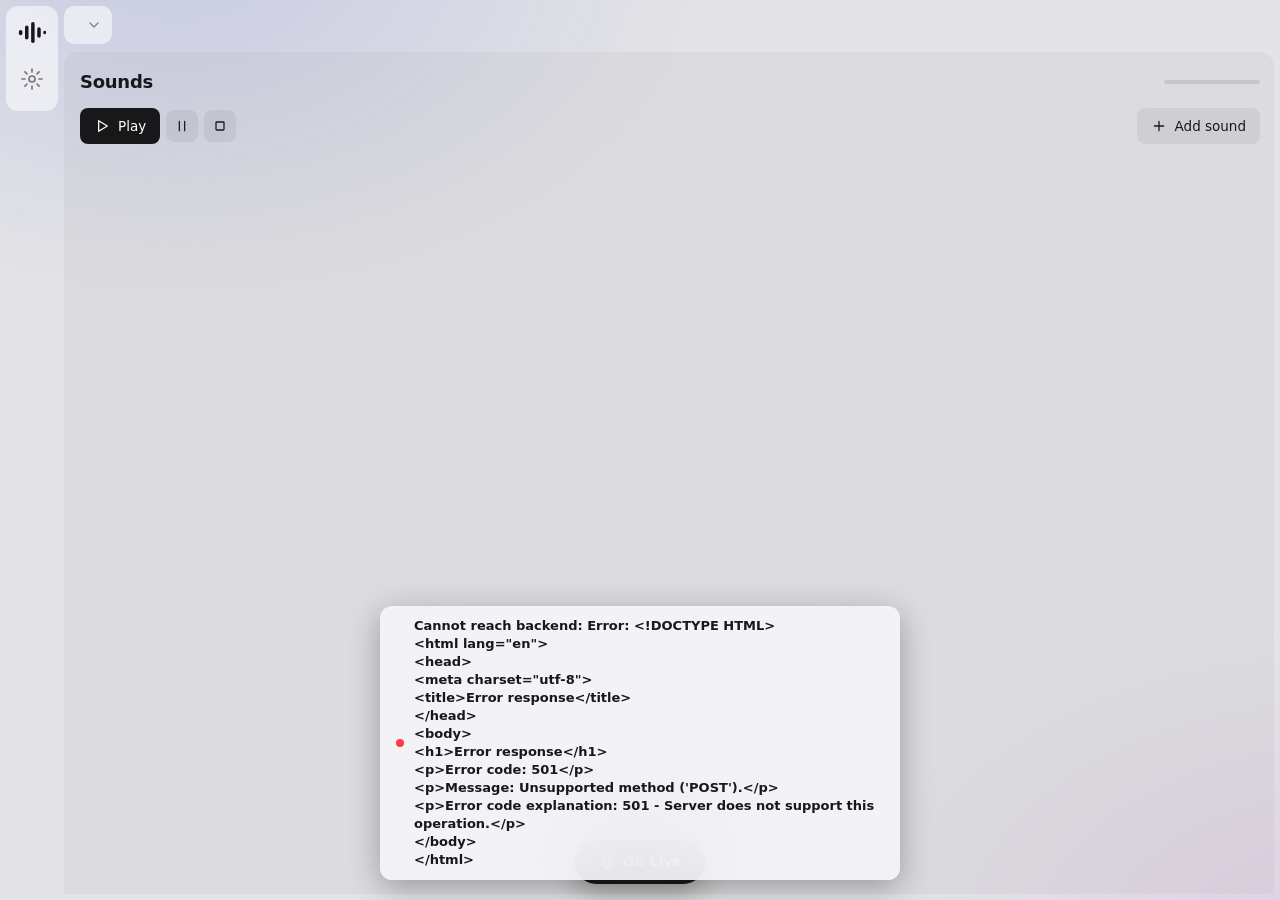
==== commit f8dcd530: "v0.0.4" ====
--- a/ui/index.html
+++ b/ui/index.html
@@ -11,7 +11,7 @@
 
   <div class="app">
     <aside class="rail">
-      <div class="logo" title="Rustboard">
+      <div class="logo" id="open-home" title="Home" role="button" tabindex="0">
         <svg viewBox="0 0 32 24" aria-hidden="true">
           <rect x="1" y="9" width="4" height="6" rx="2"/>
           <rect x="8" y="4" width="4" height="16" rx="2"/>
@@ -32,17 +32,6 @@
 
         <span class="grow"></span>
 
-        <div class="tabs" id="enable-seg" role="group" aria-label="Enable">
-          <span class="thumb"></span>
-          <button data-v="Both">Both</button>
-          <button data-v="Counters">Counters</button>
-          <button data-v="Sounds">Sounds</button>
-        </div>
-
-        <button class="island live-btn" id="go-live" title="Send your sounds and your mic to Discord through the virtual cable (VB-CABLE)">
-          <span id="live-ico"></span>
-          <span id="live-label">Go Live</span>
-        </button>
       </header>
 
       <div id="update-bar" hidden>
@@ -52,17 +41,9 @@
       </div>
 
       <main class="split">
-        <section class="panel" id="counters-panel">
-          <div class="panel-head">
-            <h2>Counters <span class="count" id="counter-count"></span><span class="off-tag">Off</span></h2>
-            <button class="icon-btn fill" id="counter-add" title="Add counter"></button>
-          </div>
-          <div class="list" id="counter-list"></div>
-        </section>
-
         <section class="panel" id="sounds-panel">
           <div class="panel-head">
-            <h2>Sounds <span class="count" id="sound-count"></span><span class="off-tag">Off</span></h2>
+            <h2>Sounds <span class="count" id="sound-count"></span></h2>
             <div class="vol">
               <button class="icon-btn" id="mute" title="Mute"></button>
               <input type="range" id="master" min="0" max="100" aria-label="Master volume">
@@ -78,6 +59,20 @@
           <div class="list" id="sound-list"></div>
         </section>
       </main>
+
+      <main class="settings" id="settings-page" hidden>
+        <section class="panel">
+          <div class="panel-head"><h2>Settings</h2></div>
+          <div class="set-scroll" id="settings-body"></div>
+        </section>
+      </main>
+
+      <div class="live-dock">
+        <button class="island live-btn" id="go-live" title="Send your sounds and your mic to Discord through the virtual cable (VB-CABLE)">
+          <span id="live-ico"></span>
+          <span id="live-label">Go Live</span>
+        </button>
+      </div>
     </div>
   </div>
 
--- a/ui/style.css
+++ b/ui/style.css
@@ -30,8 +30,6 @@
   --fill-hover: rgba(0, 0, 0, 0.08);
   --fill-strong: rgba(0, 0, 0, 0.1);
 
-  --tabs-bg: rgba(0, 0, 0, 0.08);
-  --tab-thumb: #adc6ff;
   --amb-l: 72%;
   --amb-a: 0.34;
 
@@ -74,8 +72,6 @@
     --fill-hover: rgba(255, 255, 255, 0.1);
     --fill-strong: rgba(255, 255, 255, 0.14);
 
-    --tabs-bg: rgba(0, 0, 0, 0.3);
-    --tab-thumb: #b4c5ff;
     --amb-l: 42%;
     --amb-a: 0.32;
     color-scheme: dark;
@@ -83,6 +79,7 @@
 }
 
 * { box-sizing: border-box; }
+[hidden] { display: none !important; }
 
 html, body {
   height: 100%;
@@ -280,7 +277,7 @@
 .rail-btn:hover { background: transparent; opacity: 0.95; }
 .rail-btn svg { width: 24px; height: 24px; stroke-width: 1.7; }
 
-.page { flex: 1; min-width: 0; display: flex; flex-direction: column; }
+.page { position: relative; flex: 1; min-width: 0; display: flex; flex-direction: column; }
 
 /* header: islands, 38px like Liner */
 .bar {
@@ -304,42 +301,6 @@
 .preset-btn { max-width: 300px; padding: 0 10px 0 14px; font-size: 14px; font-weight: 600; letter-spacing: -0.005em; }
 .preset-btn > span:first-child { overflow: hidden; text-overflow: ellipsis; white-space: nowrap; }
 .preset-btn .chev { display: inline-flex; color: var(--text-tertiary); }
-
-.tabs {
-  position: relative;
-  display: inline-flex;
-  gap: 2px;
-  height: 38px;
-  padding: 3px;
-  border-radius: 10px;
-  background: var(--tabs-bg);
-  backdrop-filter: blur(16px);
-}
-.tabs button {
-  position: relative;
-  z-index: 1;
-  height: 32px;
-  padding: 0 14px;
-  border-radius: 8px;
-  background: transparent;
-  color: var(--text-secondary);
-  font-size: 13px;
-  font-weight: 500;
-  transition: color 200ms ease, transform 100ms ease;
-}
-.tabs button:hover { background: transparent; color: var(--text-primary); }
-.tabs button.on { color: #0b101b; font-weight: 600; }
-.tabs .thumb {
-  position: absolute;
-  top: 3px;
-  bottom: 3px;
-  left: 0;
-  width: 0;
-  border-radius: 8px;
-  background: var(--tab-thumb);
-  box-shadow: 0 2px 12px color-mix(in srgb, var(--tab-thumb) 25%, transparent);
-}
-.tabs.ready .thumb { transition: transform 380ms var(--ease), width 380ms var(--ease); }
 
 .live-btn { padding: 0 16px; font-weight: 600; background: var(--btn-bg); color: var(--btn-text); backdrop-filter: none; }
 .live-btn:hover { background: var(--btn-bg); opacity: 0.88; }
@@ -377,7 +338,7 @@
   flex: 1;
   min-height: 0;
   display: grid;
-  grid-template-columns: minmax(250px, 330px) 1fr;
+  grid-template-columns: 1fr;
   gap: 8px;
 }
 @media (max-width: 700px) {
@@ -393,8 +354,6 @@
   background: var(--fill-subtle);
   transition: opacity 250ms var(--ease);
 }
-.panel.off { opacity: 0.4; }
-.panel.off .off-tag { display: inline-flex; }
 
 .panel-head {
   flex: none;
@@ -414,18 +373,6 @@
   letter-spacing: -0.015em;
 }
 .count { font-size: 13px; font-weight: 500; color: var(--text-tertiary); font-variant-numeric: tabular-nums; }
-.off-tag {
-  display: none;
-  align-items: center;
-  align-self: center;
-  height: 18px;
-  padding: 0 7px;
-  border-radius: 99px;
-  background: var(--fill-strong);
-  color: var(--text-secondary);
-  font-size: 11px;
-  font-weight: 600;
-}
 .vol { display: flex; align-items: center; gap: 2px; }
 .vol input { width: 96px; }
 
@@ -438,12 +385,11 @@
   display: flex;
   flex-direction: column;
   gap: 2px;
-  padding: 4px 0 24px;
+  padding: 4px 0 84px;
   -webkit-mask-image: linear-gradient(to bottom, transparent 0, #000 6px, #000 calc(100% - 18px), transparent 100%);
   mask-image: linear-gradient(to bottom, transparent 0, #000 6px, #000 calc(100% - 18px), transparent 100%);
 }
 .list > * { flex: none; }
-#counter-list { gap: 6px; padding: 4px 0 24px; }
 
 /* ---------- generated cover (Liner style: dark base, two glows, one glyph) ---------- */
 .cover {
@@ -502,31 +448,6 @@
 .sound .acts { opacity: 0; transition: opacity 150ms ease; }
 .sound:hover .acts, .sound.selected .acts, .sound:focus-within .acts { opacity: 1; }
 
-/* ---------- counters ---------- */
-.counter {
-  padding: 12px 12px 10px 14px;
-  border-radius: var(--r-item);
-  background: var(--fill);
-  transition: background 150ms ease;
-}
-.counter:hover { background: var(--fill-hover); }
-.counter.selected { background: var(--fill-strong); }
-.c-top { display: flex; align-items: center; gap: 10px; }
-.counter .value {
-  max-width: 55%;
-  overflow: hidden;
-  text-overflow: ellipsis;
-  white-space: nowrap;
-  font-size: 24px;
-  font-weight: 700;
-  letter-spacing: -0.02em;
-  font-variant-numeric: tabular-nums;
-}
-.c-bot { display: flex; align-items: center; gap: 6px; margin-top: 10px; }
-.counter .acts { opacity: 0.55; transition: opacity 150ms ease; }
-.counter:hover .acts { opacity: 1; }
-.dot { flex: none; width: 6px; height: 6px; border-radius: 50%; background: var(--accent); }
-
 /* ---------- empty state ---------- */
 .empty { display: flex; flex-direction: column; align-items: center; gap: 6px; padding: 36px 20px; text-align: center; }
 .empty .cover { margin-bottom: 8px; }
@@ -690,3 +611,28 @@
 @media (prefers-reduced-motion: reduce) {
   *, *::before, *::after { animation-duration: 1ms !important; transition-duration: 1ms !important; }
 }
+
+/* ---------- settings as a page (tab), not a dialog ---------- */
+.logo { cursor: pointer; border-radius: 8px; }
+.rail-btn.active { opacity: 1; }
+.app.in-settings .preset-btn { display: none; }
+.settings { flex: 1; min-height: 0; display: flex; }
+.settings > .panel { flex: 1; animation: page-in 380ms var(--ease); }
+@keyframes page-in { from { opacity: 0; transform: translateY(8px); } }
+.set-scroll {
+  flex: 1;
+  min-height: 0;
+  overflow-y: auto;
+  display: flex;
+  flex-direction: column;
+  gap: 18px;
+  padding: 4px 6px 84px;
+  -webkit-mask-image: linear-gradient(to bottom, transparent 0, #000 6px, #000 calc(100% - 18px), transparent 100%);
+  mask-image: linear-gradient(to bottom, transparent 0, #000 6px, #000 calc(100% - 18px), transparent 100%);
+}
+.set-scroll > * { flex: none; width: 100%; max-width: 720px; margin: 0 auto; }
+
+/* ---------- Go Live: floating, bottom centre ---------- */
+.live-dock { position: fixed; left: 50%; bottom: 16px; z-index: 5; transform: translateX(-50%); }
+.live-dock .live-btn { height: 44px; padding: 0 24px; border-radius: 99px; box-shadow: 0 8px 28px rgba(0, 0, 0, 0.28); font-size: 14px; }
+.live-dock .live-btn svg { width: 17px; height: 17px; }
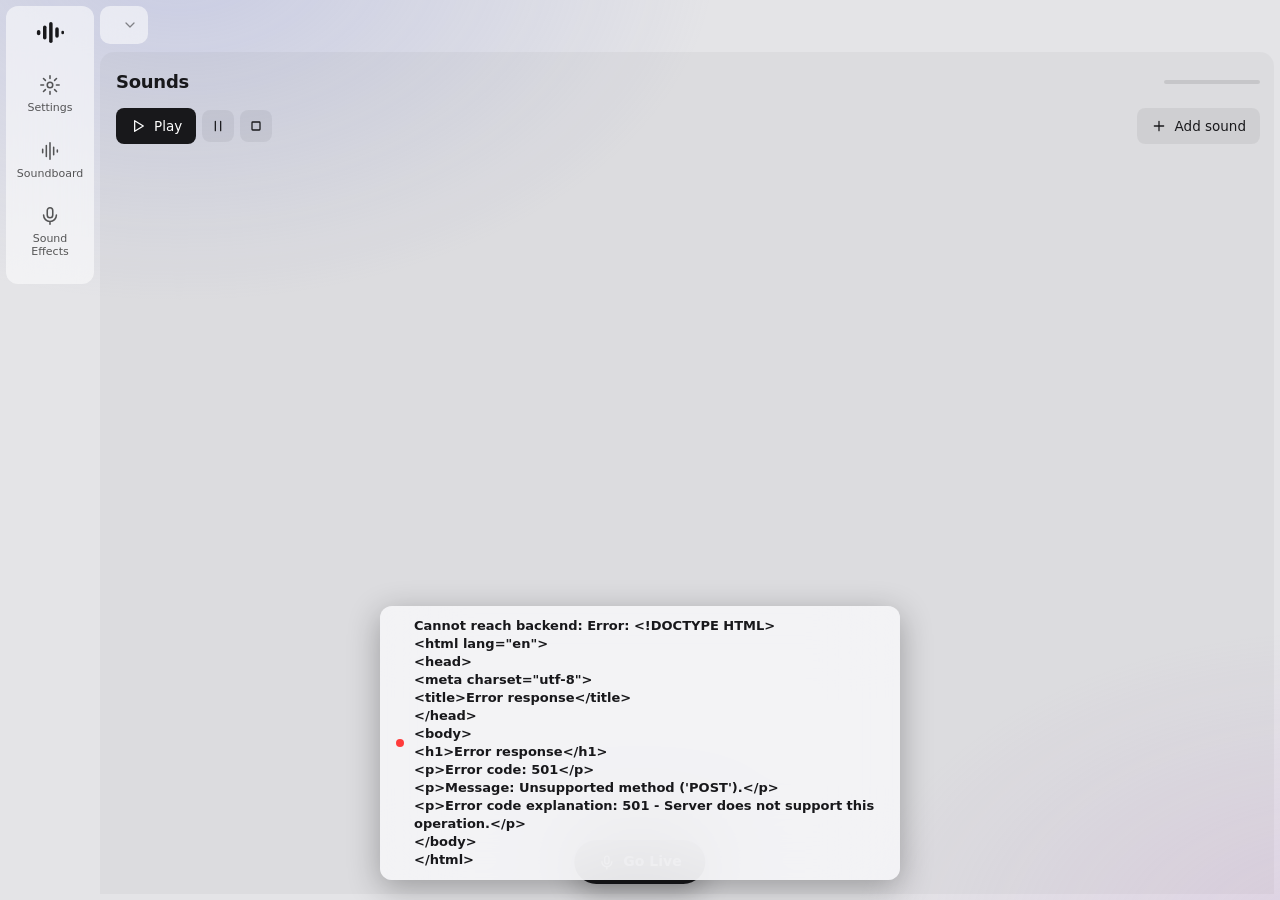
==== commit 09c383b2: "v0.0.9" ====
--- a/ui/index.html
+++ b/ui/index.html
@@ -20,18 +20,27 @@
           <rect x="29" y="10" width="3" height="4" rx="1.5"/>
         </svg>
       </div>
-      <button class="rail-btn" id="open-settings" title="Settings" aria-label="Settings"></button>
+      <nav class="rail-tabs" id="tabs" role="tablist" aria-label="Pages" aria-orientation="vertical">
+        <button class="rail-tab" id="tab-settings" role="tab" data-view="settings" data-icon="gear"><span class="ico"></span><span class="lab">Settings</span></button>
+        <button class="rail-tab" id="tab-home" role="tab" data-view="home" data-icon="bars"><span class="ico"></span><span class="lab">Soundboard</span></button>
+        <button class="rail-tab" id="tab-fx" role="tab" data-view="fx" data-icon="mic"><span class="ico"></span><span class="lab">Sound Effects</span></button>
+      </nav>
     </aside>
 
     <div class="page">
-      <header class="bar">
+      <header class="bar" data-tauri-drag-region>
         <button class="island preset-btn" id="preset-btn" title="Presets" aria-haspopup="menu">
           <span id="preset-name"></span>
           <span class="chev" id="preset-chev"></span>
         </button>
 
-        <span class="grow"></span>
+        <span class="grow" data-tauri-drag-region></span>
 
+        <div class="winctl" id="winctl" hidden>
+          <button id="win-min" type="button" aria-label="Minimize" data-no-tooltip><svg viewBox="0 0 14 14"><path d="M2 7H12"/></svg></button>
+          <button id="win-max" type="button" aria-label="Maximize" data-no-tooltip></button>
+          <button id="win-close" type="button" class="x" aria-label="Close" data-no-tooltip><svg viewBox="0 0 14 14"><path d="M2.5 2.5L11.5 11.5M11.5 2.5L2.5 11.5"/></svg></button>
+        </div>
       </header>
 
       <div id="update-bar" hidden>
@@ -67,6 +76,13 @@
         </section>
       </main>
 
+      <main class="settings" id="fx-page" hidden>
+        <section class="panel">
+          <div class="panel-head"><h2>Sound Effects</h2></div>
+          <div class="set-scroll" id="fx-body"></div>
+        </section>
+      </main>
+
       <div class="live-dock">
         <button class="island live-btn" id="go-live" title="Send your sounds and your mic to Discord through the virtual cable (VB-CABLE)">
           <span id="live-ico"></span>
--- a/ui/style.css
+++ b/ui/style.css
@@ -529,6 +529,18 @@
 .ok { color: var(--ok); font-weight: 600; }
 .bad { color: var(--accent); font-weight: 600; }
 .set-row .ctl .muted { min-width: 34px; text-align: right; font-size: 12px; font-variant-numeric: tabular-nums; }
+.set-row .ctl .muted.db { min-width: 48px; }
+
+/* mic level meters (Settings) */
+.meters { gap: 8px; }
+.meter { display: grid; grid-template-columns: 30px 1fr 48px; align-items: center; gap: 10px; }
+.m-lab { color: var(--text-tertiary); font-size: 11px; font-weight: 600; letter-spacing: 0.06em; }
+.m-bar { position: relative; height: 8px; border-radius: 99px; background: var(--fill-strong); overflow: hidden; }
+.m-fill { position: absolute; inset: 0 auto 0 0; width: 0; border-radius: 99px; background: var(--ok); transition: background 150ms ease; }
+.m-fill.shut { background: var(--text-tertiary); }
+.m-mark { position: absolute; top: 0; bottom: 0; width: 2px; margin-left: -1px; background: var(--accent); }
+.m-mark[hidden] { display: none; }
+.m-db { text-align: right; font-size: 12px; font-variant-numeric: tabular-nums; }
 
 /* key binding: the window edge breathes like Liner's drop zone */
 #bind { width: min(400px, calc(100vw - 32px)); }
@@ -636,3 +648,97 @@
 .live-dock { position: fixed; left: 50%; bottom: 16px; z-index: 5; transform: translateX(-50%); }
 .live-dock .live-btn { height: 44px; padding: 0 24px; border-radius: 99px; box-shadow: 0 8px 28px rgba(0, 0, 0, 0.28); font-size: 14px; }
 .live-dock .live-btn svg { width: 17px; height: 17px; }
+
+/* ---------- window controls: Liner glass capsule ---------- */
+.winctl {
+  flex: none;
+  height: 38px;
+  padding: 0 4px;
+  display: flex;
+  align-items: center;
+  gap: 2px;
+  border-radius: 10px;
+  background: linear-gradient(135deg, rgba(0, 0, 0, 0.45), rgba(0, 0, 0, 0.35));
+  backdrop-filter: blur(20px) saturate(160%);
+}
+.winctl[hidden] { display: none; }
+.winctl button {
+  width: 30px;
+  height: 30px;
+  padding: 0;
+  border: 0;
+  border-radius: var(--r-control);
+  background: transparent;
+  color: #fff;
+  opacity: 0.7;
+  display: flex;
+  align-items: center;
+  justify-content: center;
+  cursor: pointer;
+  transition: background-color 150ms, opacity 150ms, transform 60ms;
+}
+.winctl button:hover { opacity: 1; background: rgba(255, 255, 255, 0.12); }
+.winctl button:active { transform: scale(0.95); }
+.winctl button.x:hover { background: #e81123; color: #fff; }
+.winctl svg {
+  width: 14px;
+  height: 14px;
+  fill: none;
+  stroke: currentColor;
+  stroke-width: 1.5;
+  stroke-linecap: round;
+  stroke-linejoin: round;
+  pointer-events: none;
+}
+
+/* ---------- tabs on the left rail: Settings | Soundboard | Sound Effects ---------- */
+.rail { width: 88px; padding: 16px 8px; }
+.rail-tabs { display: flex; flex-direction: column; gap: 4px; width: 100%; }
+.rail-tab {
+  display: flex;
+  flex-direction: column;
+  align-items: center;
+  justify-content: center;
+  gap: 5px;
+  width: 100%;
+  height: auto;
+  min-height: 62px;
+  padding: 10px 4px;
+  border: 0;
+  border-radius: 10px;
+  background: transparent;
+  color: var(--text-secondary);
+  font-size: 11px;
+  font-weight: 500;
+  line-height: 13px;
+  text-align: center;
+}
+.rail-tab .ico svg { display: block; width: 22px; height: 22px; stroke-width: 1.7; }
+.rail-tab:hover { background: var(--fill-hover); color: var(--text-primary); }
+.rail-tab.active { background: var(--btn-bg); color: var(--btn-text); }
+
+/* ---------- Sound Effects page ---------- */
+.fx-grid { display: grid; grid-template-columns: repeat(auto-fill, minmax(190px, 1fr)); gap: 8px; padding: 8px; }
+.fx-card {
+  display: flex;
+  flex-direction: column;
+  align-items: flex-start;
+  gap: 4px;
+  height: auto;
+  min-height: 74px;
+  padding: 12px 14px;
+  border: 0;
+  border-radius: var(--r-item);
+  background: var(--fill-subtle);
+  text-align: left;
+  color: var(--text-primary);
+  box-shadow: inset 0 0 0 1px var(--border-a14);
+}
+.fx-card:hover { background: var(--fill-hover); }
+.fx-card .t { font-size: 14px; font-weight: 600; letter-spacing: -0.005em; }
+.fx-card .d { font-size: 12px; line-height: 16px; color: var(--text-tertiary); font-weight: 400; }
+.fx-card.on { background: var(--btn-bg); color: var(--btn-text); box-shadow: none; }
+.fx-card.on .d { color: color-mix(in srgb, var(--btn-text) 70%, transparent); }
+.fx-grid.off { opacity: 0.5; }
+.fx-status { color: var(--text-tertiary); font-size: 12px; line-height: 17px; }
+.fx-status.warn { color: var(--accent); }
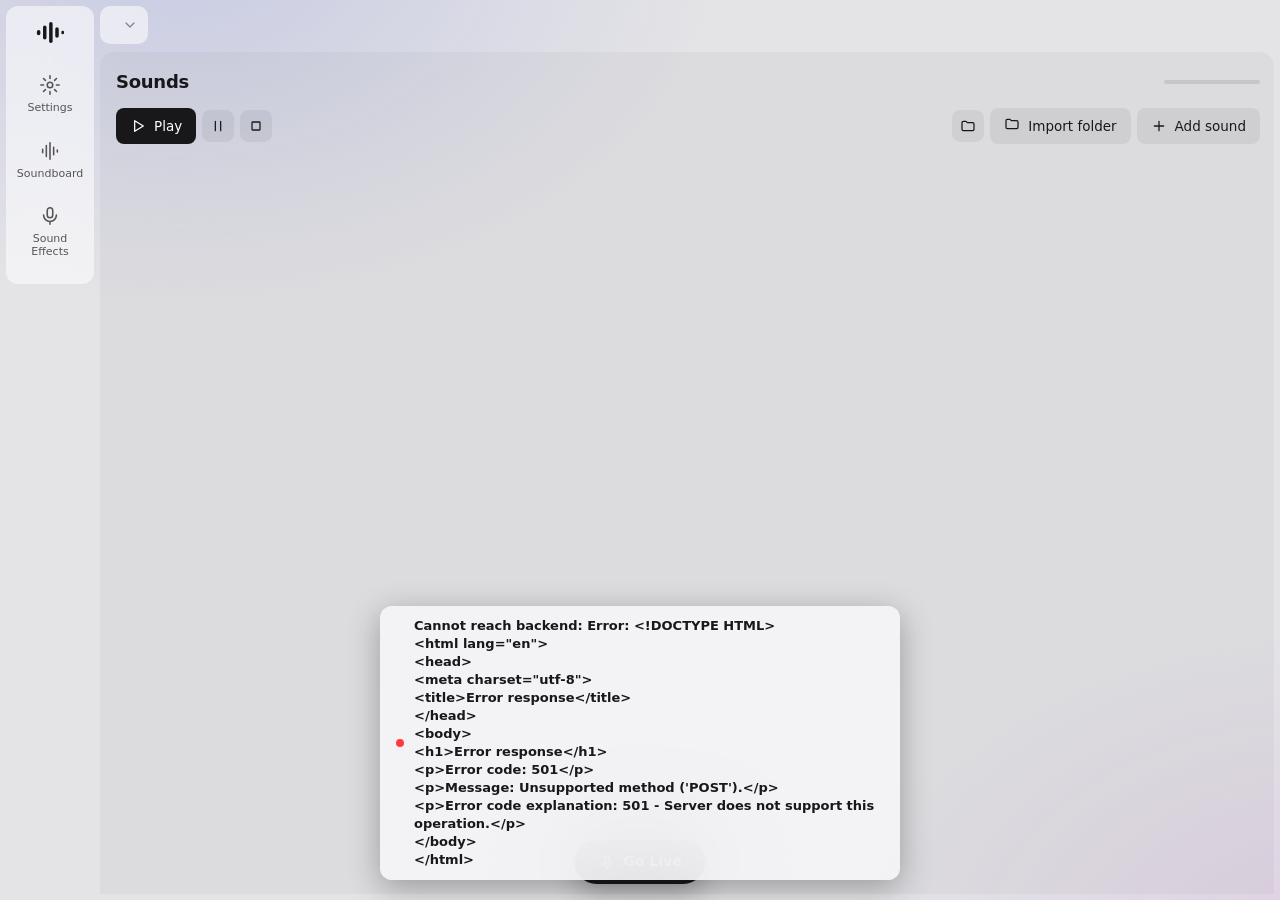
==== commit eb55b6a4: "v0.1.4" ====
--- a/ui/index.html
+++ b/ui/index.html
@@ -63,6 +63,8 @@
             <button class="icon-btn fill" id="sound-pause" title="Pause"></button>
             <button class="icon-btn fill" id="sound-stop" title="Stop"></button>
             <span class="grow"></span>
+            <button class="icon-btn fill" id="sound-open" title="Open the Soundboard folder"></button>
+            <button id="sound-folder" title="Add every sound file in a folder"><span id="folder-ico"></span>Import folder</button>
             <button id="sound-add" title="Add sound"><span id="add-ico"></span>Add sound</button>
           </div>
           <div class="list" id="sound-list"></div>
--- a/ui/style.css
+++ b/ui/style.css
@@ -382,10 +382,13 @@
   flex: 1;
   min-height: 0;
   overflow-y: auto;
-  display: flex;
-  flex-direction: column;
-  gap: 2px;
-  padding: 4px 0 84px;
+  /* tiles run to the right, then wrap to the next row (like an album shelf) */
+  display: grid;
+  grid-template-columns: repeat(auto-fill, var(--tile));
+  justify-content: start;
+  align-content: start;
+  gap: 14px 12px;
+  padding: 8px 8px 84px;
   -webkit-mask-image: linear-gradient(to bottom, transparent 0, #000 6px, #000 calc(100% - 18px), transparent 100%);
   mask-image: linear-gradient(to bottom, transparent 0, #000 6px, #000 calc(100% - 18px), transparent 100%);
 }
@@ -740,5 +743,69 @@
 .fx-card.on { background: var(--btn-bg); color: var(--btn-text); box-shadow: none; }
 .fx-card.on .d { color: color-mix(in srgb, var(--btn-text) 70%, transparent); }
 .fx-grid.off { opacity: 0.5; }
+.remote-wrap { display: flex; gap: 16px; align-items: flex-start; flex-wrap: wrap; }
+.remote-qr { flex: none; width: 180px; height: 180px; border-radius: 10px; overflow: hidden; background: #fff; }
+.remote-qr svg { display: block; width: 100%; height: 100%; }
+.remote-txt { flex: 1; min-width: 200px; display: flex; flex-direction: column; gap: 8px; }
+.remote-url { font-family: ui-monospace, Consolas, monospace; font-size: 12px; word-break: break-all; color: var(--text-secondary, inherit); user-select: text; }
+.port { width: 90px; }
+.fx-cell { display: flex; flex-direction: column; gap: 6px; }
+.fx-cell .fx-card { flex: 1; }
+.fx-key { display: flex; align-items: center; gap: 6px; flex-wrap: wrap; padding: 0 2px; min-height: 26px; }
+.fx-key button { padding: 2px 8px; font-size: 11px; }
 .fx-status { color: var(--text-tertiary); font-size: 12px; line-height: 17px; }
 .fx-status.warn { color: var(--accent); }
+
+
+/* ---------- sound tiles: picture on top, name below ---------- */
+.list { --tile: 112px; }
+.list > .empty { grid-column: 1 / -1; }
+.sound {
+  position: relative;
+  display: block;
+  min-height: 0;
+  padding: 0;
+  background: transparent;
+  cursor: pointer;
+}
+.sound:hover, .sound.selected { background: transparent; }
+.sound .art { position: relative; width: var(--tile); height: var(--tile); }
+.sound .art .cover { width: var(--tile); height: var(--tile); border-radius: 10px; }
+.sound .art .cover > svg { width: 28px; height: 28px; }
+.sound .art .cover.has-pic > svg { display: none; }
+
+/* dancing bars (see waveIcon in main.js): the bars are <line>s, the JS sets their height */
+.cover > svg.wave { position: relative; z-index: 1; overflow: visible; }
+.cover::before {
+  content: '';
+  position: absolute;
+  inset: 0;
+  background: radial-gradient(circle at 50% 50%, hsl(var(--h) 90% 62% / calc(var(--lvl, 0) * 0.6)), transparent 72%);
+  pointer-events: none;
+}
+.cover.has-pic::before { display: none; }
+.cover.live > svg.wave {
+  color: #fff;
+  filter: drop-shadow(0 0 calc(var(--lvl, 0) * 7px) rgba(255, 255, 255, 0.85));
+}
+.cover .pic { position: absolute; inset: 0; width: 100%; height: 100%; object-fit: cover; }
+.cover .go { z-index: 1; }
+.cover .go svg { width: 22px; height: 22px; }
+.sound.selected .art .cover { box-shadow: 0 0 0 2px var(--bg-primary), 0 0 0 4px var(--text-primary); }
+.sound .name { margin-top: 7px; display: block; overflow: hidden; text-overflow: ellipsis; white-space: nowrap; font-size: 13px; font-weight: 600; }
+.sound .sub { margin-top: 2px; font-size: 11px; gap: 5px; }
+.sound .sub .kbd { height: 18px; padding: 0 5px; font-size: 10px; }
+.sound .acts { position: absolute; top: 4px; right: 4px; z-index: 2; padding: 2px; border-radius: 9px; background: rgba(0, 0, 0, 0.55); backdrop-filter: blur(8px); color: #fff; }
+.sound .acts button { color: #fff; }
+.sound .chips { position: absolute; left: 4px; right: 4px; bottom: 4px; z-index: 2; display: flex; align-items: center; gap: 4px; pointer-events: none; }
+.chip { display: inline-flex; align-items: center; height: 17px; padding: 0 6px; border-radius: 99px; background: rgba(0, 0, 0, 0.6); color: #fff; font-size: 10px; font-weight: 500; backdrop-filter: blur(8px); }
+.chip svg { width: 12px; height: 12px; fill: none; stroke: currentColor; stroke-width: 2; stroke-linecap: round; stroke-linejoin: round; }
+.chip.vol { margin-left: auto; font-variant-numeric: tabular-nums; }
+.chip.vol.warn { background: var(--accent); }
+
+/* picture field in the sound dialog */
+.pic-row { display: flex; align-items: center; gap: 8px; }
+.pic-prev { width: 64px; height: 64px; flex: none; display: grid; place-items: center; overflow: hidden; border-radius: 10px; background: var(--fill); color: var(--text-tertiary); }
+.pic-prev img { width: 100%; height: 100%; object-fit: cover; }
+.pic-prev svg { width: 24px; height: 24px; fill: none; stroke: currentColor; stroke-width: 1.8; stroke-linecap: round; stroke-linejoin: round; }
+.sound .err { overflow: hidden; text-overflow: ellipsis; white-space: nowrap; }
